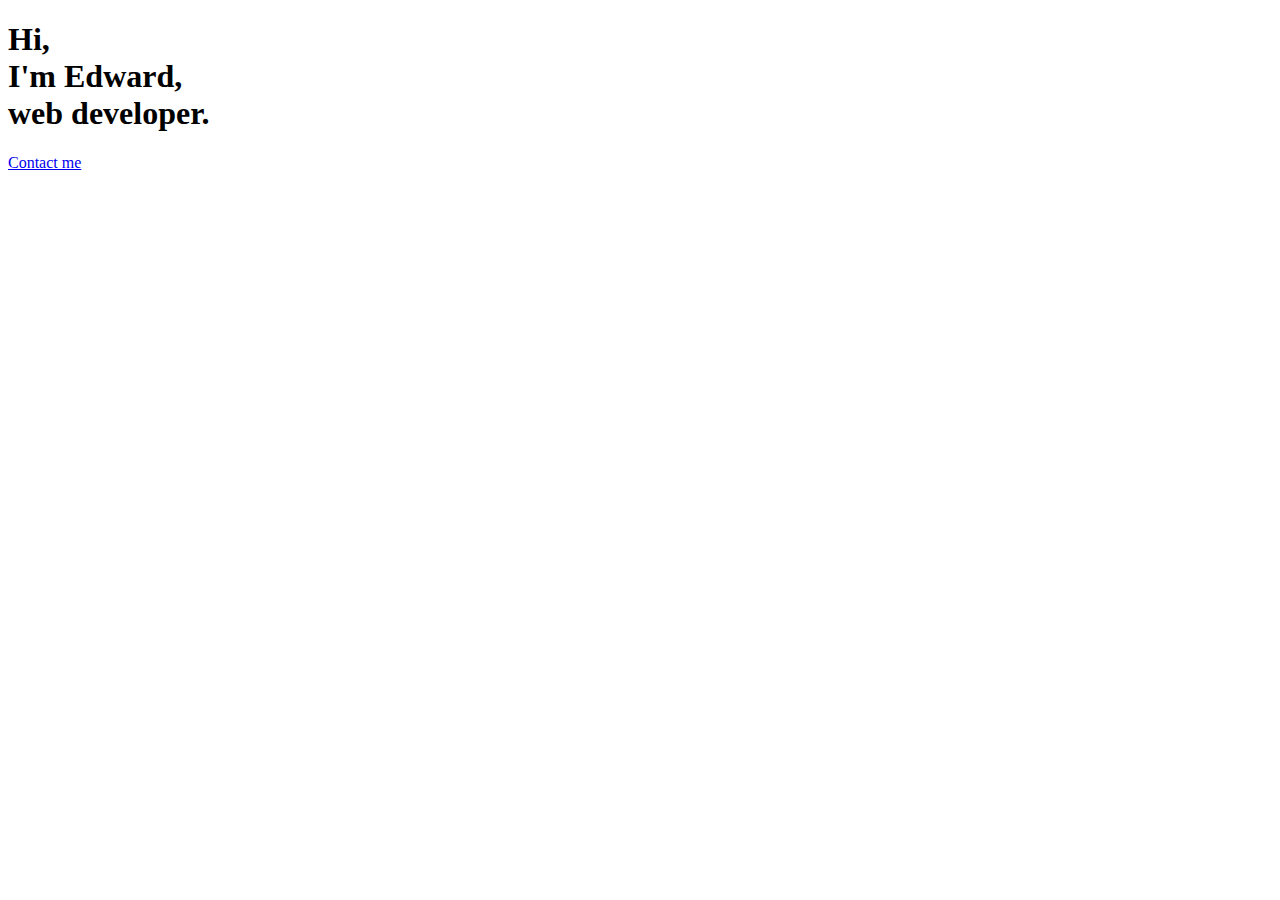
==== index.html @ 33ed59f8 "Initial commit and initial design" ====
<!DOCTYPE html>
<html>
    <head>
        <link rel = "stylesheet" href= "styles/styles.css">
        <title>
            Edward | Web Portfolio
        </title>
    </head>

    <body>
        <div id = "intro">
            <h1>Hi,
                <br>I'm Edward, <br>
                web developer.</h1>
        </div>

        <div id = "contact-me">
            <a href="contact.html">Contact me</a>
        </div>
    </body>
</html>
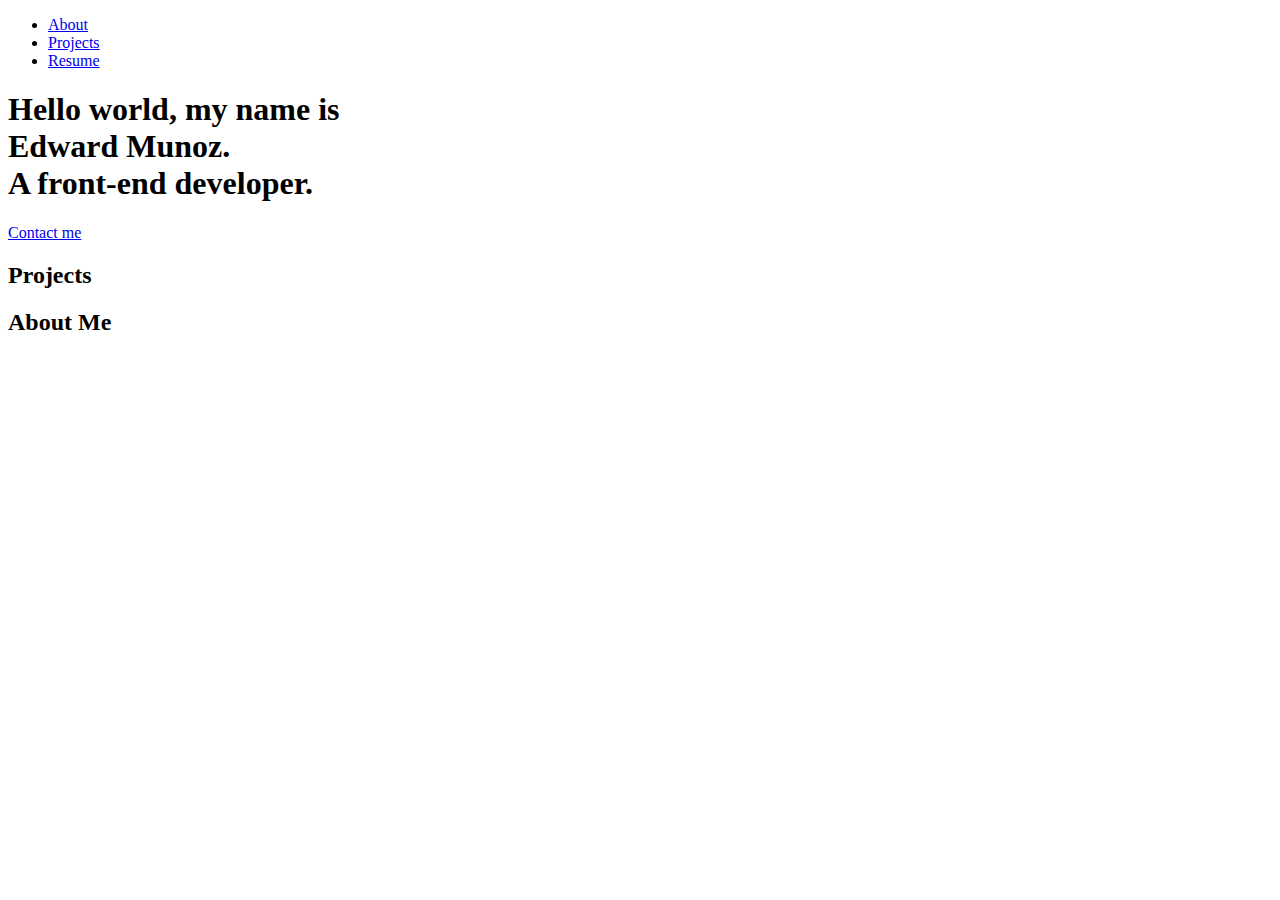
==== commit 4dde977e: "Tweaked landing page and added nav bar" ====
--- a/index.html
+++ b/index.html
@@ -8,14 +8,30 @@
     </head>
 
     <body>
+        <nav>
+            <ul>
+                <li><a href = "about.html">About</a></li>
+                <li><a href = "projects.html">Projects</a></li>
+                <!-- <li><a href = "contact.html">Contact</a></li> -->
+                <li><a href = "resume">Resume</a></li>
+            </ul>
+        </nav>
         <div id = "intro">
-            <h1>Hi,
-                <br>I'm Edward, <br>
-                web developer.</h1>
+            <h1><span id = "hello">Hello world, my name is </span><br>
+                Edward Munoz. <br>
+                <span id = "front">A front-end developer.</span></h1>
         </div>
 
         <div id = "contact-me">
             <a href="contact.html">Contact me</a>
         </div>
+
+        <h2>
+            Projects
+        </h2>
+
+        <h2>
+            About Me
+        </h2>
     </body>
 </html>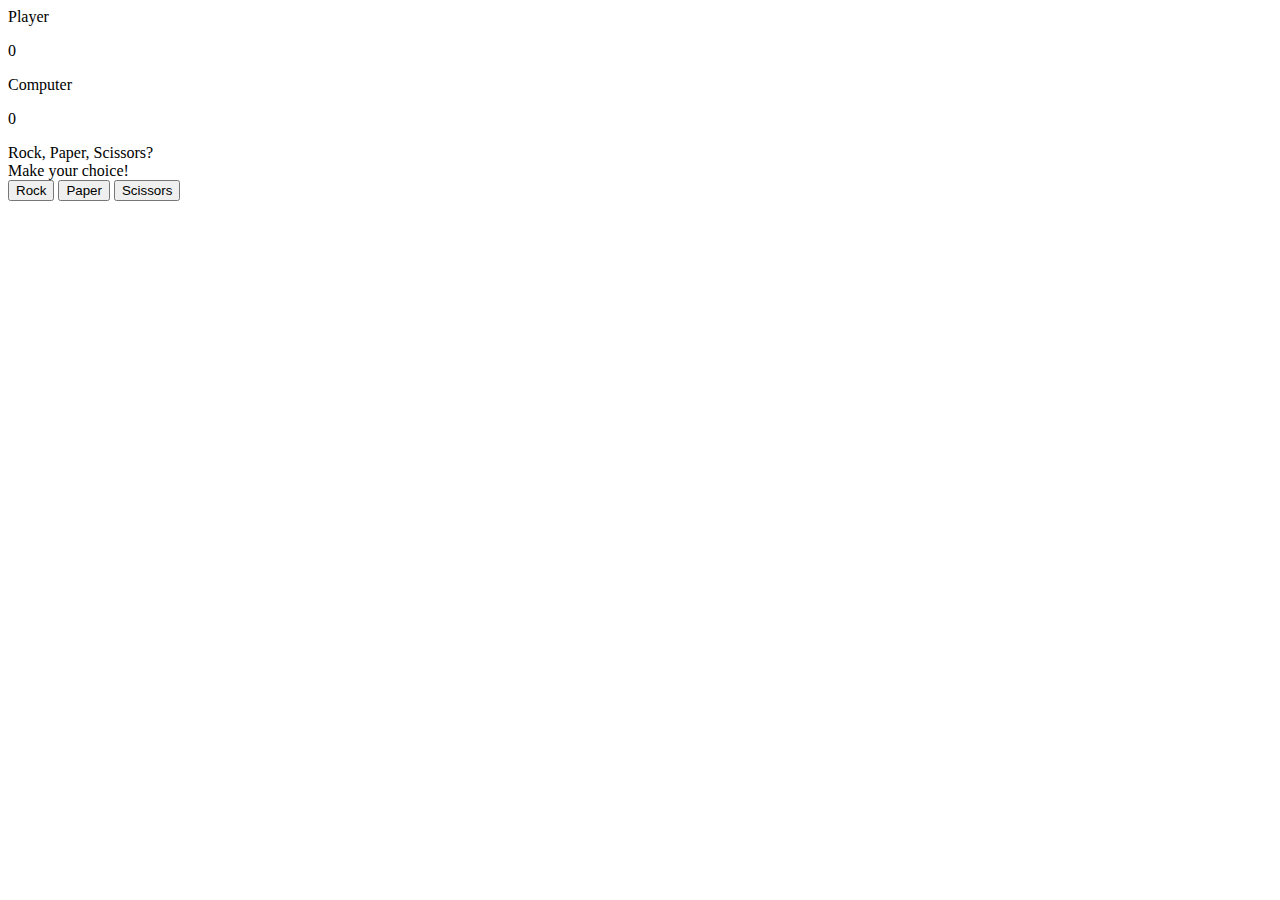
==== commit 50a54c1c: "Added about me section" ====
--- a/index.html
+++ b/index.html
@@ -1,37 +1,44 @@
 <!DOCTYPE html>
 <html>
     <head>
-        <link rel = "stylesheet" href= "styles/styles.css">
         <title>
-            Edward | Web Portfolio
+            Rock,Paper,Scissors
         </title>
+        <link rel = "stylesheet" type = "text/css" href = "rps.css">
     </head>
 
     <body>
-        <nav>
-            <ul>
-                <li><a href = "about.html">About</a></li>
-                <li><a href = "projects.html">Projects</a></li>
-                <!-- <li><a href = "contact.html">Contact</a></li> -->
-                <li><a href = "resume">Resume</a></li>
-            </ul>
+
+    <!-- creating a scoreboard to keep track of-->
+       <nav id = "scores">
+        <label for = "playerTotal"> Player
+        <p id = "playerTotal">0</p>
+        </label>
+
+
+        <label for = "computerTotal"> Computer
+        <p id = "computerTotal">0</p>
+        </label>
         </nav>
-        <div id = "intro">
-            <h1><span id = "hello">Hello world, my name is </span><br>
-                Edward Munoz. <br>
-                <span id = "front">A front-end developer.</span></h1>
+
+        <div id = "rps-header">
+            <label for = "roundResults"> Rock, Paper, Scissors?</label>
         </div>
 
-        <div id = "contact-me">
-            <a href="contact.html">Contact me</a>
+    <div id = "button-container">
+            <div id = "roundResults">
+                    <label for = "roundResults">Make your choice! </label>
+                </div>
+
+            <button id = "rock" class = "buttons">Rock</button>
+            <button id = "paper" class = "buttons">Paper</button>
+            <button id = "scissors" class = "buttons">Scissors</button>
+    </div>
+
+        <div id = "gameTotal">
+            <div id = "finalTotal"></div>
         </div>
 
-        <h2>
-            Projects
-        </h2>
-
-        <h2>
-            About Me
-        </h2>
+        <script src = "rock.js"></script>
     </body>
-</html>+</html>
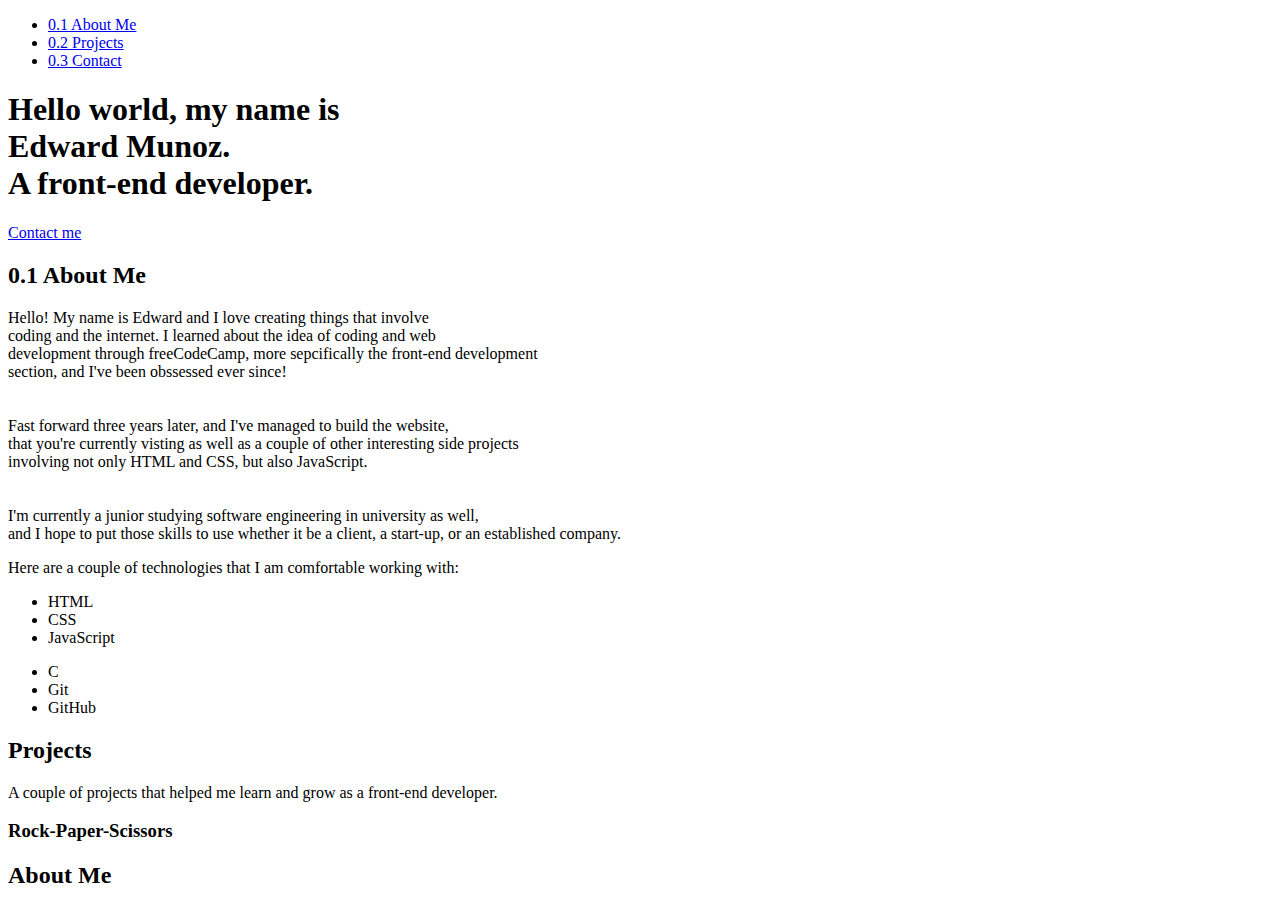
==== commit 3d4080f5: "Adjusted ul" ====
--- a/index.html
+++ b/index.html
@@ -1,44 +1,86 @@
 <!DOCTYPE html>
 <html>
     <head>
+        <link rel = "stylesheet" href= "styles/styles.css">
         <title>
-            Rock,Paper,Scissors
+            Edward | Web Portfolio
         </title>
-        <link rel = "stylesheet" type = "text/css" href = "rps.css">
     </head>
 
     <body>
+        <nav>
+            <ul>
+                <li><a href = "about.html"><span class = "numbers">0.1</span> About Me</a></li>
+                <li><a href = "projects.html"><span class = "numbers">0.2</span> Projects</a></li>
+                <li><a href = "resume"><span class = "numbers">0.3</span> Contact</a></li>
+            </ul>
+        </nav>
+        <div id = "intro">
+            <h1><span id = "hello">Hello world, my name is </span><br>
+                Edward Munoz. <br>
+                <span id = "front">A front-end developer.</span></h1>
+        </div>
 
-    <!-- creating a scoreboard to keep track of-->
-       <nav id = "scores">
-        <label for = "playerTotal"> Player
-        <p id = "playerTotal">0</p>
-        </label>
+        <div id = "contact-me">
+            <a href="contact.html">Contact me</a>
+        </div>
+
+        <h2>
+            <span class = "numbers">0.1</span> About Me
+        </h2>
+
+        <p id = "about-me">
+           Hello! My name is Edward and I love creating things that involve <br>
+           coding and the internet. I learned about the idea of coding and web <br>
+           development through freeCodeCamp, more sepcifically the front-end development <br>
+           section, and I've been obssessed ever since! <br><br><br>
+
+           Fast forward three years later, and I've managed to build the website, <br> 
+           that you're currently visting as well as a couple of other interesting side projects <br>
+           involving not only HTML and CSS, but also JavaScript. <br><br><br>
+
+           I'm currently a junior studying software engineering in university as well, <br>
+           and I hope to put those skills to use whether it be a client, a start-up, or an established company.
+        </p>
+
+        <section>
+            <p id = "tech">
+                Here are a couple of technologies that I am comfortable working with: 
+            </p>
+            <div id = "tech-list">
+             <ul>
+                <li>HTML</li>
+                <li>CSS</li>
+                <li>JavaScript</li>
+            </ul>
+            </div>
+            <div  id = "tech-list2">
+             <ul>
+                 <li>C</li>
+                 <li>Git</li>
+                 <li>GitHub</li>
+             </ul>
+            </div>
+              
+        </section>
 
 
-        <label for = "computerTotal"> Computer
-        <p id = "computerTotal">0</p>
-        </label>
-        </nav>
+        <h2>
+            Projects
+        </h2>
+        <p>
+            A couple of projects that helped me learn and grow as a front-end developer.
+        </p>
 
-        <div id = "rps-header">
-            <label for = "roundResults"> Rock, Paper, Scissors?</label>
-        </div>
+        <h3>
+            Rock-Paper-Scissors
+        </h3>
+        <p>
 
-    <div id = "button-container">
-            <div id = "roundResults">
-                    <label for = "roundResults">Make your choice! </label>
-                </div>
+        </p>
 
-            <button id = "rock" class = "buttons">Rock</button>
-            <button id = "paper" class = "buttons">Paper</button>
-            <button id = "scissors" class = "buttons">Scissors</button>
-    </div>
-
-        <div id = "gameTotal">
-            <div id = "finalTotal"></div>
-        </div>
-
-        <script src = "rock.js"></script>
+        <h2>
+            About Me
+        </h2>
     </body>
-</html>
+</html>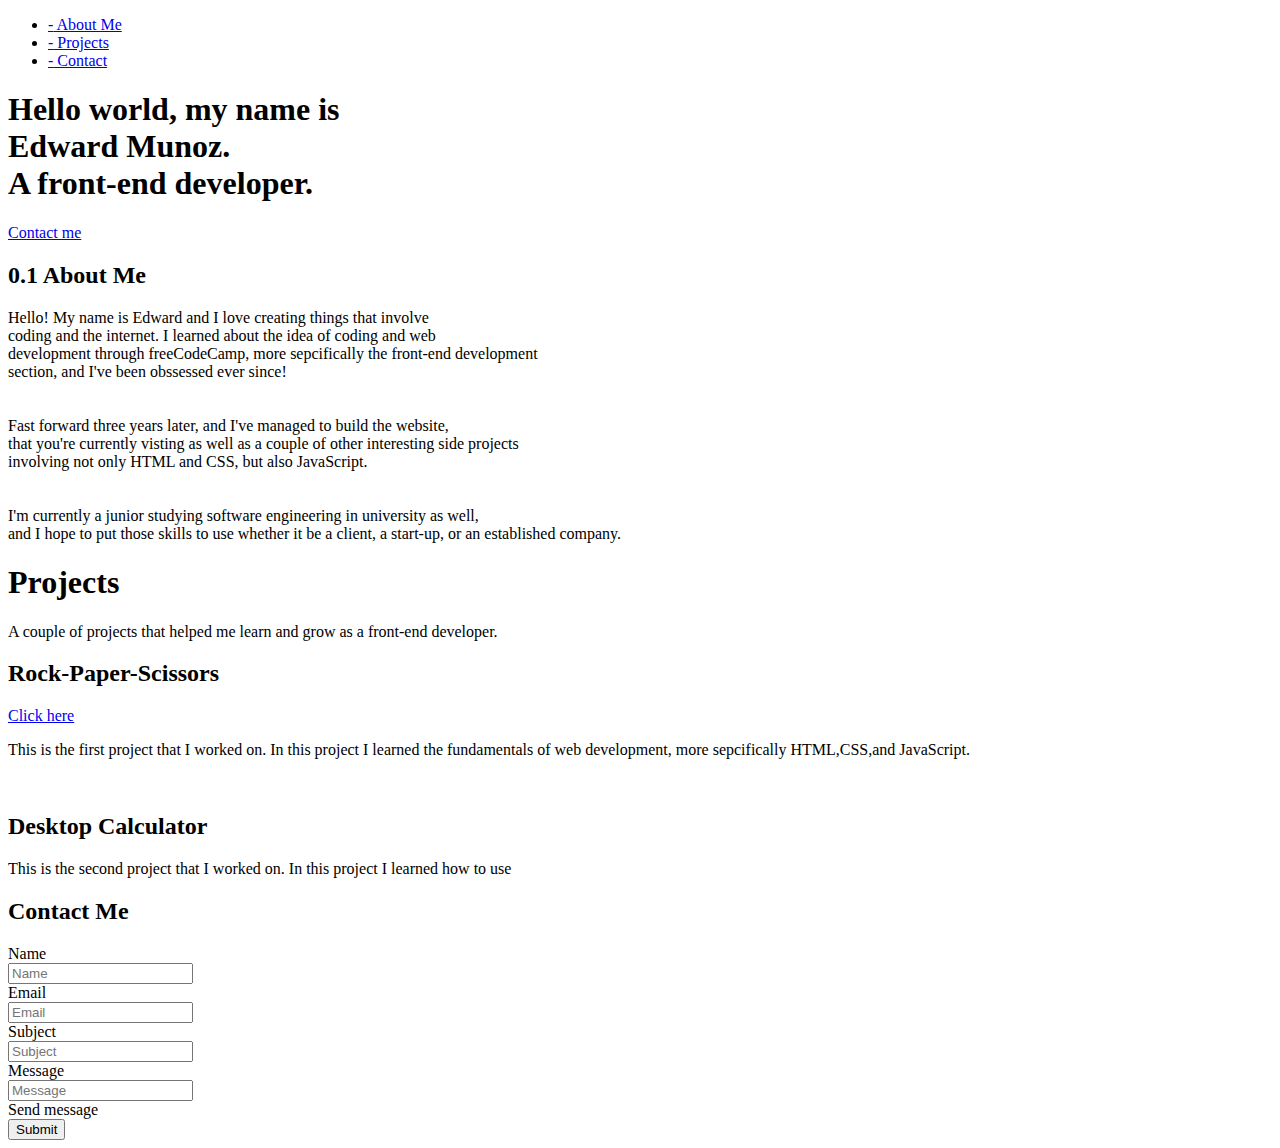
==== commit 13d6a6f2: "Edited layout" ====
--- a/index.html
+++ b/index.html
@@ -1,18 +1,18 @@
 <!DOCTYPE html>
 <html>
     <head>
-        <link rel = "stylesheet" href= "styles/styles.css">
+        <link rel = "stylesheet" href = "/styles/styles.css" type = "text/css">
         <title>
-            Edward | Web Portfolio
+            Edward Munoz|Web Portfolio
         </title>
     </head>
 
     <body>
         <nav>
             <ul>
-                <li><a href = "about.html"><span class = "numbers">0.1</span> About Me</a></li>
-                <li><a href = "projects.html"><span class = "numbers">0.2</span> Projects</a></li>
-                <li><a href = "resume"><span class = "numbers">0.3</span> Contact</a></li>
+                <li><a href = "about.html"><span class = "numbers">-</span> About Me</a></li>
+                <li><a href = "projects.html"><span class = "numbers">-</span> Projects</a></li>
+                <li><a href = "resume"><span class = "numbers">-</span> Contact</a></li>
             </ul>
         </nav>
         <div id = "intro">
@@ -22,7 +22,7 @@
         </div>
 
         <div id = "contact-me">
-            <a href="contact.html">Contact me</a>
+            <a id = "button-name" href="contact.html">Contact me</a>
         </div>
 
         <h2>
@@ -43,7 +43,33 @@
            and I hope to put those skills to use whether it be a client, a start-up, or an established company.
         </p>
 
-        <section>
+
+        <section id = "projects">
+            <h1>Projects</h1>
+            <p>
+                A couple of projects that helped me learn and grow as a front-end developer.
+            </p>
+
+            <h2>Rock-Paper-Scissors</h2>
+            <a href = "https://alexxanderr20.github.io/rock-paper-scissors/">Click here</a>
+
+            <p>
+                This is the first project that I worked on. In this project I learned the fundamentals
+                of web development, more sepcifically HTML,CSS,and JavaScript. 
+            </p>
+            
+            <br>
+
+            <h2>Desktop Calculator</h2>
+            <p>
+                This is the second project that I worked on. In this project I learned how to use
+            </p>
+        </section>
+
+
+
+
+        <!-- <section>
             <p id = "tech">
                 Here are a couple of technologies that I am comfortable working with: 
             </p>
@@ -52,6 +78,7 @@
                 <li>HTML</li>
                 <li>CSS</li>
                 <li>JavaScript</li>
+                <li>React</li>
             </ul>
             </div>
             <div  id = "tech-list2">
@@ -62,25 +89,26 @@
              </ul>
             </div>
               
-        </section>
+        </section> -->
 
 
         <h2>
-            Projects
+            Contact Me
         </h2>
-        <p>
-            A couple of projects that helped me learn and grow as a front-end developer.
-        </p>
 
-        <h3>
-            Rock-Paper-Scissors
-        </h3>
-        <p>
-
-        </p>
-
-        <h2>
-            About Me
-        </h2>
+        <div id = "contact">
+            <form>
+                <label for = "name">Name</label><br>
+                <input type = "text" id = "name" name = "firstName" placeholder= "Name"><br>
+                <label for = "email">Email</label><br>
+                <input type = "email" id = "email" name = "email" placeholder="Email"><br>
+                <label for = "subject">Subject</label><br>
+                <input type = "text" id = "subject" name = "subject" placeholder= "Subject"><br>
+                <label for = "message">Message</label><br>
+                <input type = "textarea" id = "message" name = "message" placeholder="Message"><br>
+                <label for = "submit">Send message</label><br>
+                <input type = "submit" id = "submit" name = "submit">
+            </form>
+        </div>
     </body>
 </html>